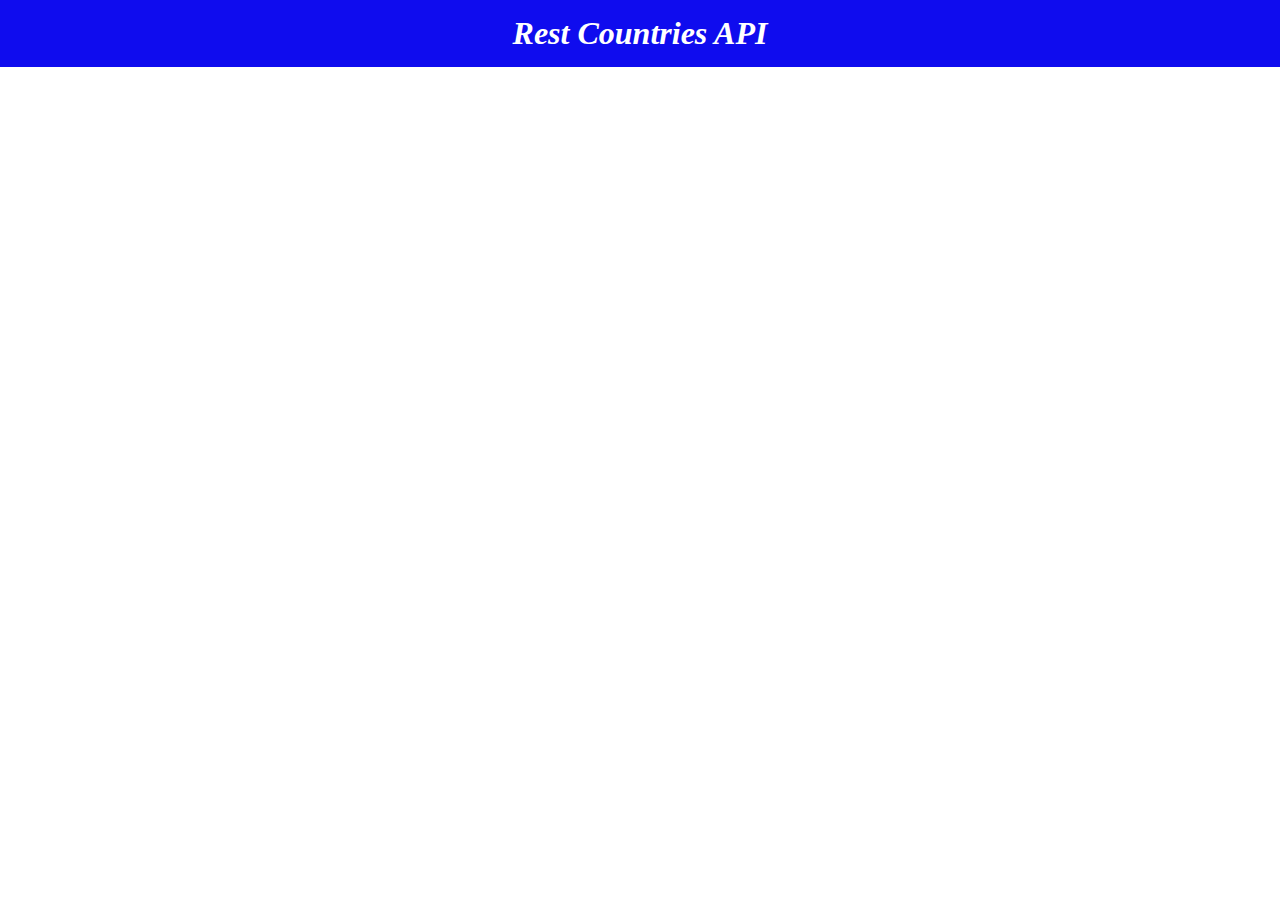
==== REST COUNTRY API 1/index.html @ bb5709d5 "Added : This is task" ====
<!DOCTYPE html>
<html lang="en">
<head>
    <meta charset="UTF-8">
    <meta name="viewport" content="width=device-width, initial-scale=1.0">
    <title>Rest Countries API</title>
    <!-- link css file here -->
    <link rel="stylesheet" href="styles.css">
    
</head>
<body>
    <h1>Rest Countries API</h1>
    <!-- load countries here using js -->
    <div class="countries" id="countries">

    </div>

    <!-- link script tags here -->
    <script src="js/restapi.js"></script>

</body>
</html>
---- REST COUNTRY API 1/styles.css ----
body{
    box-sizing: border-box;
    margin: 0;
    padding: 0;
}
h1{
    
    margin: 0 auto;
    background: #0f0cee;
    color: white;
    text-align: center;
    padding: 15px;
    font-style: italic;
}

.countries{
    max-width: 1240px;
    margin: 20px auto;
    display: grid;
    grid-template-columns: repeat(4, 1fr);
    gap: 20px;
}

.country-div{
    background: rgb(158, 221, 236);
    border: 1px solid rgb(15, 206, 240);
    padding: 15px;
    
    
    
}
img{
    width: 100%;
    height: 150px;
}
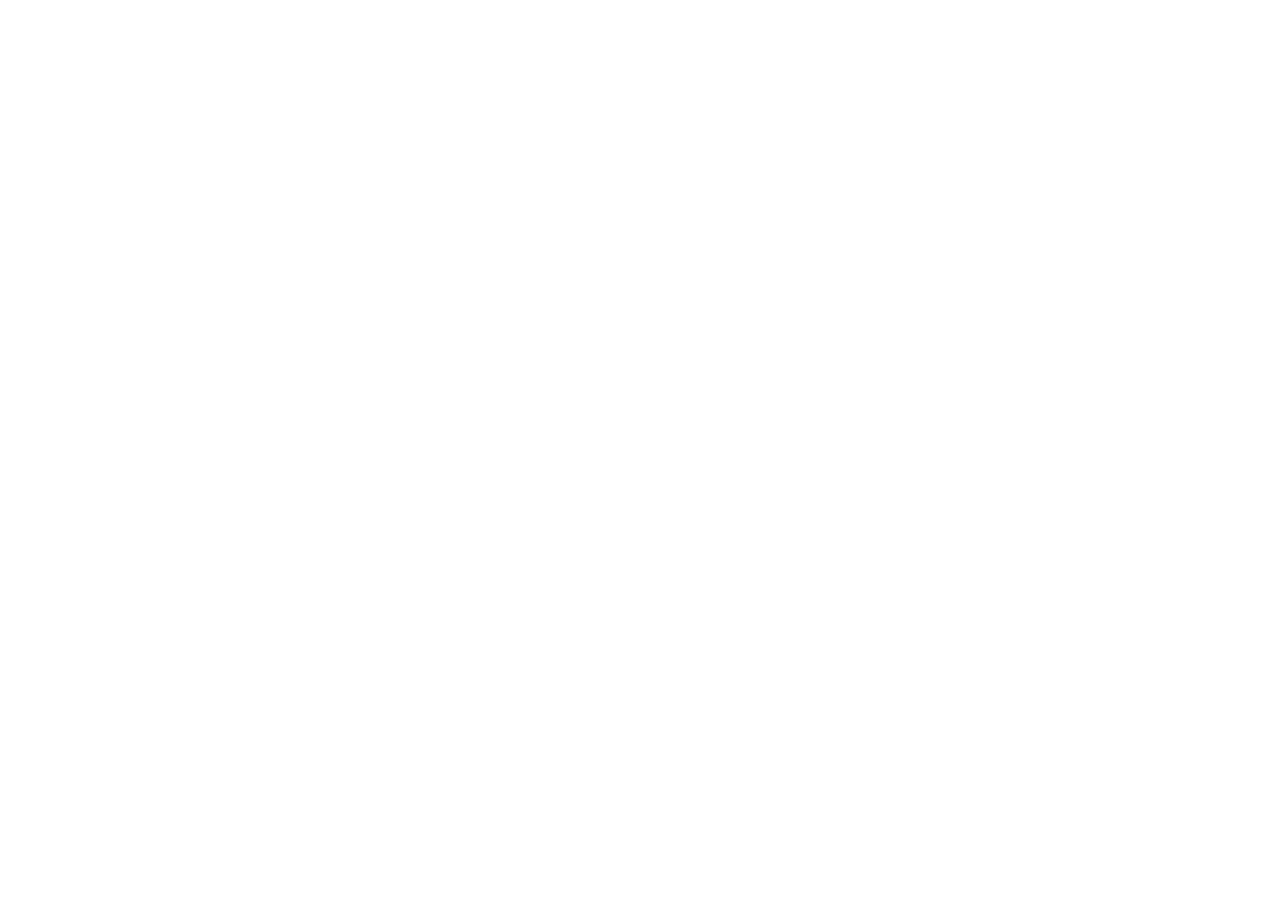
==== commit df9296da: "first commit" ====
--- a/REST COUNTRY API 1/index.html
+++ b/REST COUNTRY API 1/index.html
@@ -3,20 +3,9 @@
 <head>
     <meta charset="UTF-8">
     <meta name="viewport" content="width=device-width, initial-scale=1.0">
-    <title>Rest Countries API</title>
-    <!-- link css file here -->
-    <link rel="stylesheet" href="styles.css">
-    
+    <title>Document</title>
 </head>
 <body>
-    <h1>Rest Countries API</h1>
-    <!-- load countries here using js -->
-    <div class="countries" id="countries">
-
-    </div>
-
-    <!-- link script tags here -->
     <script src="js/restapi.js"></script>
-
 </body>
-</html>+</html>
